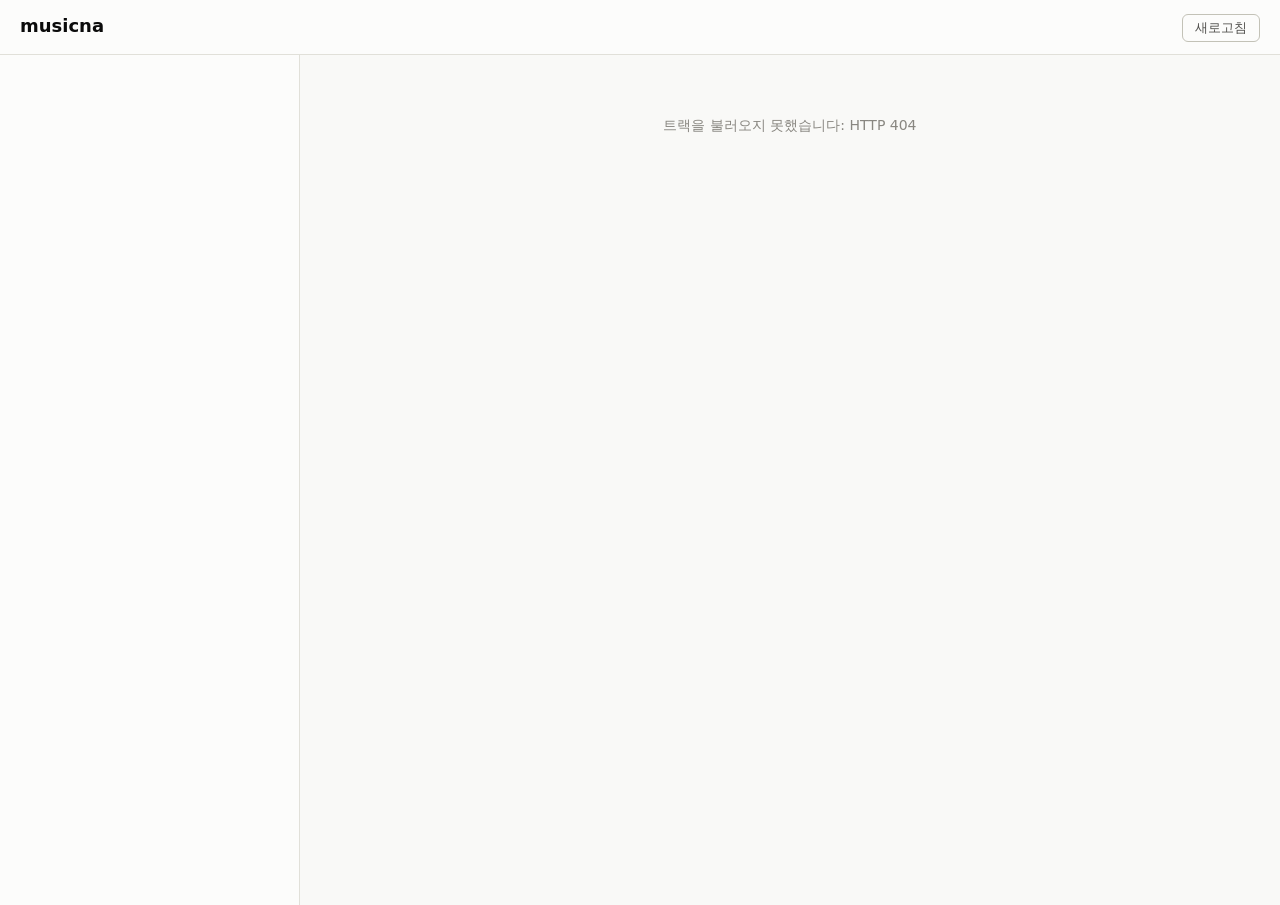
==== web/index.html @ a1a89b45 "feat: Phase 5 — 웹 UI (라이브러리 브라우저·구조 타임라인·코드 진행 뷰) - web/: 바닐라 HTML/CSS/JS 순수 클라이언트 (/tracks API만 사용," ====
<!doctype html>
<html lang="ko">
<head>
  <meta charset="utf-8" />
  <meta name="viewport" content="width=device-width, initial-scale=1" />
  <title>musicna — 라이브러리</title>
  <link rel="stylesheet" href="style.css" />
</head>
<body>
  <header class="topbar">
    <h1>musicna</h1>
    <span id="track-count" class="muted"></span>
    <button id="refresh" type="button">새로고침</button>
  </header>

  <main class="layout">
    <nav id="track-list" class="track-list" aria-label="트랙 목록"></nav>

    <section id="detail" class="detail">
      <p class="muted empty-hint">트랙을 선택하세요.</p>
    </section>
  </main>

  <div id="tooltip" class="tooltip" role="tooltip" hidden></div>
  <script src="app.js"></script>
</body>
</html>
---- web/style.css ----
/* musicna 웹 UI — 색은 dataviz 검증 팔레트(역할 기반 커스텀 프로퍼티)만 사용 */

:root {
  color-scheme: light;
  --page: #f9f9f7;
  --surface: #fcfcfb;
  --ink: #0b0b0b;
  --ink-2: #52514e;
  --muted: #898781;
  --grid: #e1e0d9;
  --baseline: #c3c2b7;
  --border: rgba(11, 11, 11, 0.10);

  /* 구간 라벨 → 고정 슬롯 (순서 고정, 순환 금지) */
  --sec-verse: #2a78d6;
  --sec-chorus: #eb6834;
  --sec-bridge: #1baf7a;
  --sec-intro: #eda100;
  --sec-outro: #e87ba4;
  --sec-solo: #008300;
  --sec-inst: #4a3aa7;
  --sec-break: #e34948;
  --sec-other: #c3c2b7;

  --chord-fill: #b7d3f6;   /* sequential 150 — 단일 계열, 식별은 텍스트가 담당 */
  --mood-fill: #2a78d6;    /* sequential 기본 hue */
}

@media (prefers-color-scheme: dark) {
  :root {
    color-scheme: dark;
    --page: #0d0d0d;
    --surface: #1a1a19;
    --ink: #ffffff;
    --ink-2: #c3c2b7;
    --muted: #898781;
    --grid: #2c2c2a;
    --baseline: #383835;
    --border: rgba(255, 255, 255, 0.10);

    --sec-verse: #3987e5;
    --sec-chorus: #d95926;
    --sec-bridge: #199e70;
    --sec-intro: #c98500;
    --sec-outro: #d55181;
    --sec-solo: #008300;
    --sec-inst: #9085e9;
    --sec-break: #e66767;
    --sec-other: #383835;

    --chord-fill: #184f95; /* sequential 600 */
    --mood-fill: #3987e5;
  }
}

* { box-sizing: border-box; }

body {
  margin: 0;
  background: var(--page);
  color: var(--ink);
  font-family: system-ui, -apple-system, "Segoe UI", sans-serif;
  font-size: 14px;
  line-height: 1.5;
}

.muted { color: var(--muted); }

.topbar {
  display: flex;
  align-items: baseline;
  gap: 12px;
  padding: 12px 20px;
  border-bottom: 1px solid var(--grid);
  background: var(--surface);
}
.topbar h1 { margin: 0; font-size: 18px; }
.topbar button {
  margin-left: auto;
  border: 1px solid var(--baseline);
  background: none;
  color: var(--ink-2);
  border-radius: 6px;
  padding: 4px 12px;
  cursor: pointer;
}
.topbar button:hover { border-color: var(--ink-2); }

.layout {
  display: grid;
  grid-template-columns: 300px 1fr;
  min-height: calc(100vh - 50px);
}
@media (max-width: 760px) { .layout { grid-template-columns: 1fr; } }

/* ── 트랙 목록 ─────────────────────────────── */
.track-list { border-right: 1px solid var(--grid); background: var(--surface); }
.track-item {
  display: block;
  width: 100%;
  text-align: left;
  border: none;
  border-bottom: 1px solid var(--grid);
  background: none;
  color: inherit;
  padding: 10px 16px;
  cursor: pointer;
  font: inherit;
}
.track-item:hover { background: var(--page); }
.track-item.selected { background: var(--page); box-shadow: inset 3px 0 0 var(--mood-fill); }
.track-item .title { font-weight: 600; }
.track-item .sub { color: var(--ink-2); font-size: 12px; }
.track-item .badges { margin-top: 2px; display: flex; gap: 6px; flex-wrap: wrap; }

.badge {
  font-size: 11px;
  color: var(--ink-2);
  border: 1px solid var(--baseline);
  border-radius: 999px;
  padding: 0 8px;
}

/* ── 상세 ─────────────────────────────────── */
.detail { padding: 20px 24px 48px; min-width: 0; }
.empty-hint { margin-top: 40px; text-align: center; }

.detail h2 { margin: 0; font-size: 20px; }
.detail .meta-line { color: var(--ink-2); margin: 2px 0 0; }
.detail .meta-line .sep { color: var(--muted); margin: 0 6px; }

.stat-row { display: flex; gap: 12px; flex-wrap: wrap; margin: 16px 0 4px; }
.stat-tile {
  background: var(--surface);
  border: 1px solid var(--border);
  border-radius: 10px;
  padding: 10px 16px;
  min-width: 92px;
}
.stat-tile .label { font-size: 11px; color: var(--muted); }
.stat-tile .value { font-size: 20px; font-weight: 650; }
.stat-tile .value small { font-size: 12px; font-weight: 400; color: var(--ink-2); }

.panel {
  background: var(--surface);
  border: 1px solid var(--border);
  border-radius: 10px;
  padding: 14px 16px 16px;
  margin-top: 16px;
}
.panel h3 { margin: 0 0 10px; font-size: 13px; color: var(--ink-2); font-weight: 600; }

/* 타임라인 공통 */
.lane { position: relative; height: 40px; }
.lane .seg {
  position: absolute;
  top: 0;
  height: 32px;
  border-radius: 4px;
  border: 2px solid var(--surface); /* 2px 표면 간격 */
  overflow: hidden;
  white-space: nowrap;
  font-size: 12px;
  line-height: 28px;
  padding: 0 6px;
  color: #fff;
  cursor: default;
}
.lane .seg.chord {
  background: var(--chord-fill);
  color: var(--ink); /* 텍스트는 잉크 토큰 — 색이 아닌 텍스트가 식별 */
  font-variant-numeric: tabular-nums;
}
.axis { position: relative; height: 18px; margin-top: 2px; }
.axis .tick {
  position: absolute;
  top: 0;
  font-size: 10px;
  color: var(--muted);
  transform: translateX(-50%);
  font-variant-numeric: tabular-nums;
}
.axis .tick::before {
  content: "";
  display: block;
  width: 1px;
  height: 4px;
  background: var(--baseline);
  margin: 0 auto 1px;
}

.legend { display: flex; gap: 14px; flex-wrap: wrap; margin-top: 10px; font-size: 12px; color: var(--ink-2); }
.legend .key { display: inline-flex; align-items: center; gap: 5px; }
.legend .swatch { width: 10px; height: 10px; border-radius: 3px; display: inline-block; }

/* 코드 진행 텍스트 스트립 */
.chord-strip { margin-top: 10px; color: var(--ink-2); font-size: 13px; word-break: keep-all; }
.chord-strip b { color: var(--ink); font-weight: 600; }

/* 무드 바 — 단일 sequential hue, 점수 직접 라벨 */
.mood-row { display: grid; grid-template-columns: 110px 1fr 44px; gap: 8px; align-items: center; margin: 6px 0; }
.mood-row .name { font-size: 13px; overflow: hidden; text-overflow: ellipsis; white-space: nowrap; }
.mood-row .bar { height: 8px; background: var(--grid); border-radius: 4px; overflow: hidden; }
.mood-row .fill { height: 100%; background: var(--mood-fill); border-radius: 4px; }
.mood-row .score { font-size: 12px; color: var(--ink-2); text-align: right; font-variant-numeric: tabular-nums; }

/* 접이식 표 (접근성: 테이블 뷰) */
details.table-view { margin-top: 12px; }
details.table-view summary { cursor: pointer; color: var(--ink-2); font-size: 12px; }
.table-view table { border-collapse: collapse; margin-top: 8px; font-size: 12px; width: 100%; max-width: 480px; }
.table-view th, .table-view td {
  border-bottom: 1px solid var(--grid);
  padding: 3px 10px 3px 0;
  text-align: left;
  font-variant-numeric: tabular-nums;
}
.table-view th { color: var(--muted); font-weight: 500; }

/* 툴팁 */
.tooltip {
  position: fixed;
  z-index: 10;
  pointer-events: none;
  background: var(--surface);
  color: var(--ink);
  border: 1px solid var(--border);
  border-radius: 8px;
  box-shadow: 0 4px 14px rgba(0, 0, 0, 0.18);
  padding: 6px 10px;
  font-size: 12px;
  max-width: 260px;
}
.tooltip .t-title { font-weight: 600; }
.tooltip .t-sub { color: var(--ink-2); }
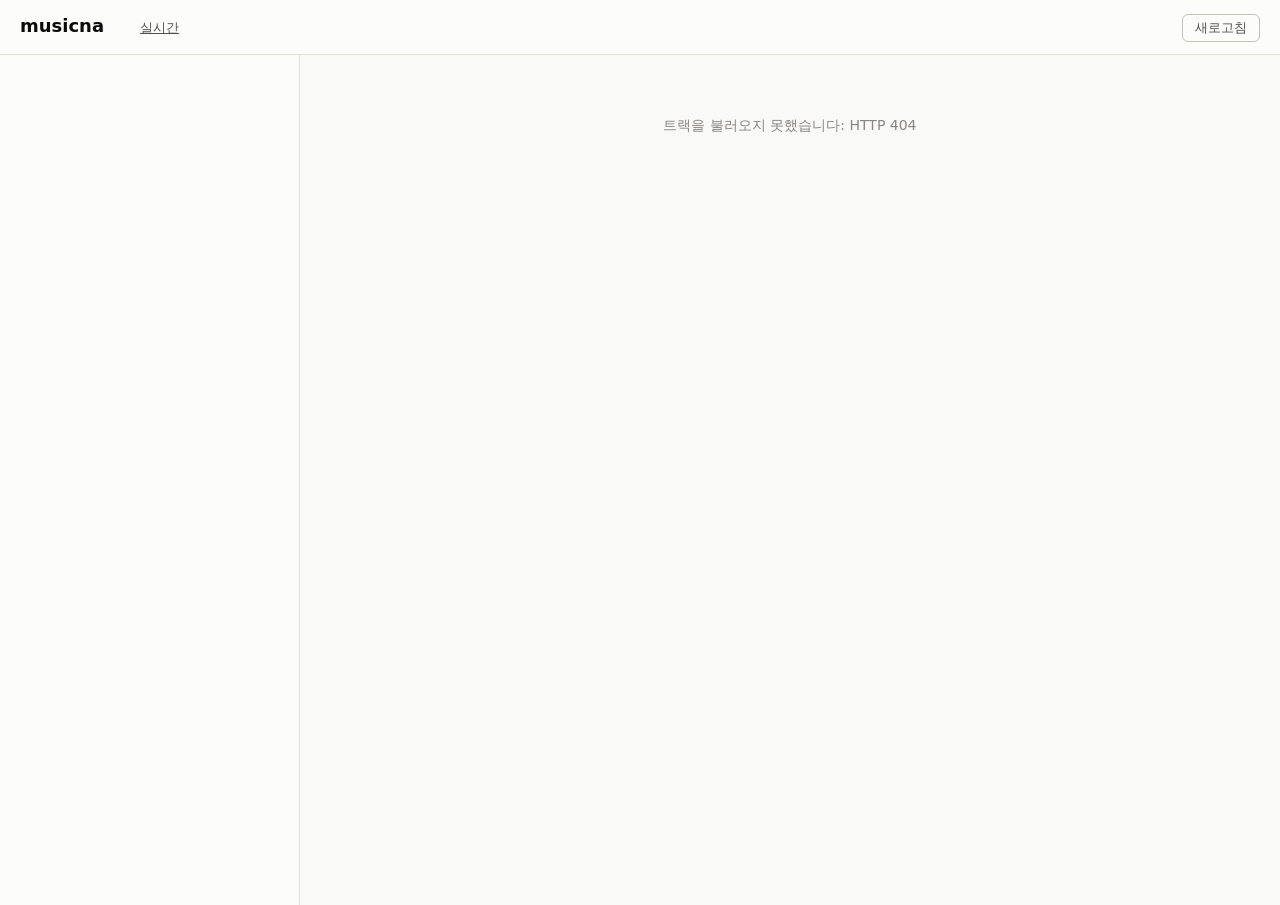
==== commit c90d3f84: "feat: Phase 6 — 실시간 미리보기 (WebSocket 이벤트 스트림 + 라이브 뷰) - core: LiveEvent discriminated union(WS 계약, 웹/" ====
--- a/web/index.html
+++ b/web/index.html
@@ -10,6 +10,7 @@
   <header class="topbar">
     <h1>musicna</h1>
     <span id="track-count" class="muted"></span>
+    <a href="/live.html" style="margin-left:12px; font-size:13px; color:var(--ink-2)">실시간</a>
     <button id="refresh" type="button">새로고침</button>
   </header>
 
